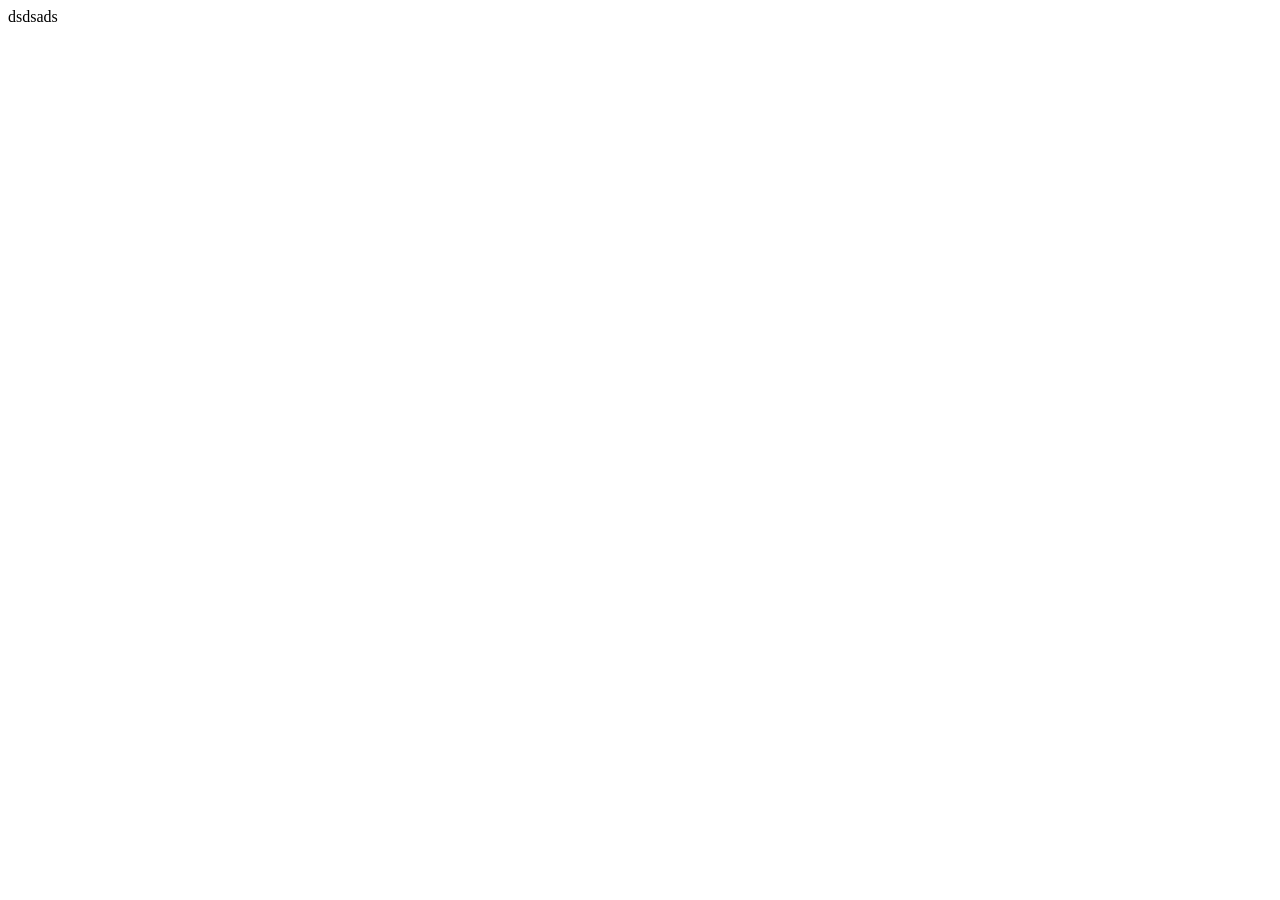
==== index.html @ 96fb5d01 "first commit" ====
<!DOCTYPE html>
<html lang="en">
<head>
    <meta charset="UTF-8">
    <meta name="viewport" content="width=device-width, initial-scale=1.0">
    <title>Document</title>
</head>
<body>
    dsdsads
    
</body>
</html>
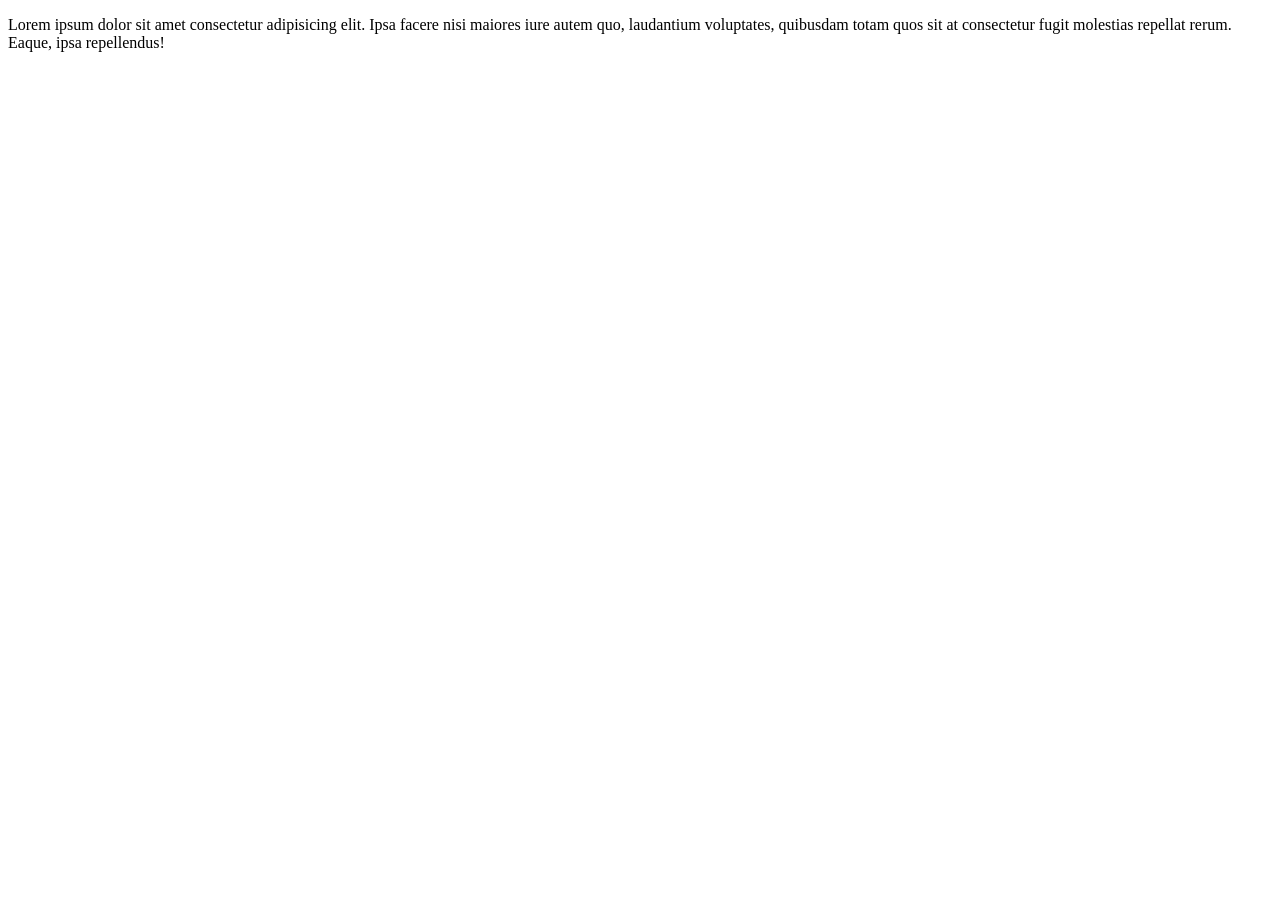
==== commit 2ed614a5: "update" ====
--- a/index.html
+++ b/index.html
@@ -6,7 +6,7 @@
     <title>Document</title>
 </head>
 <body>
-    dsdsads
+   <p>Lorem ipsum dolor sit amet consectetur adipisicing elit. Ipsa facere nisi maiores iure autem quo, laudantium voluptates, quibusdam totam quos sit at consectetur fugit molestias repellat rerum. Eaque, ipsa repellendus!</p>
     
 </body>
 </html>
